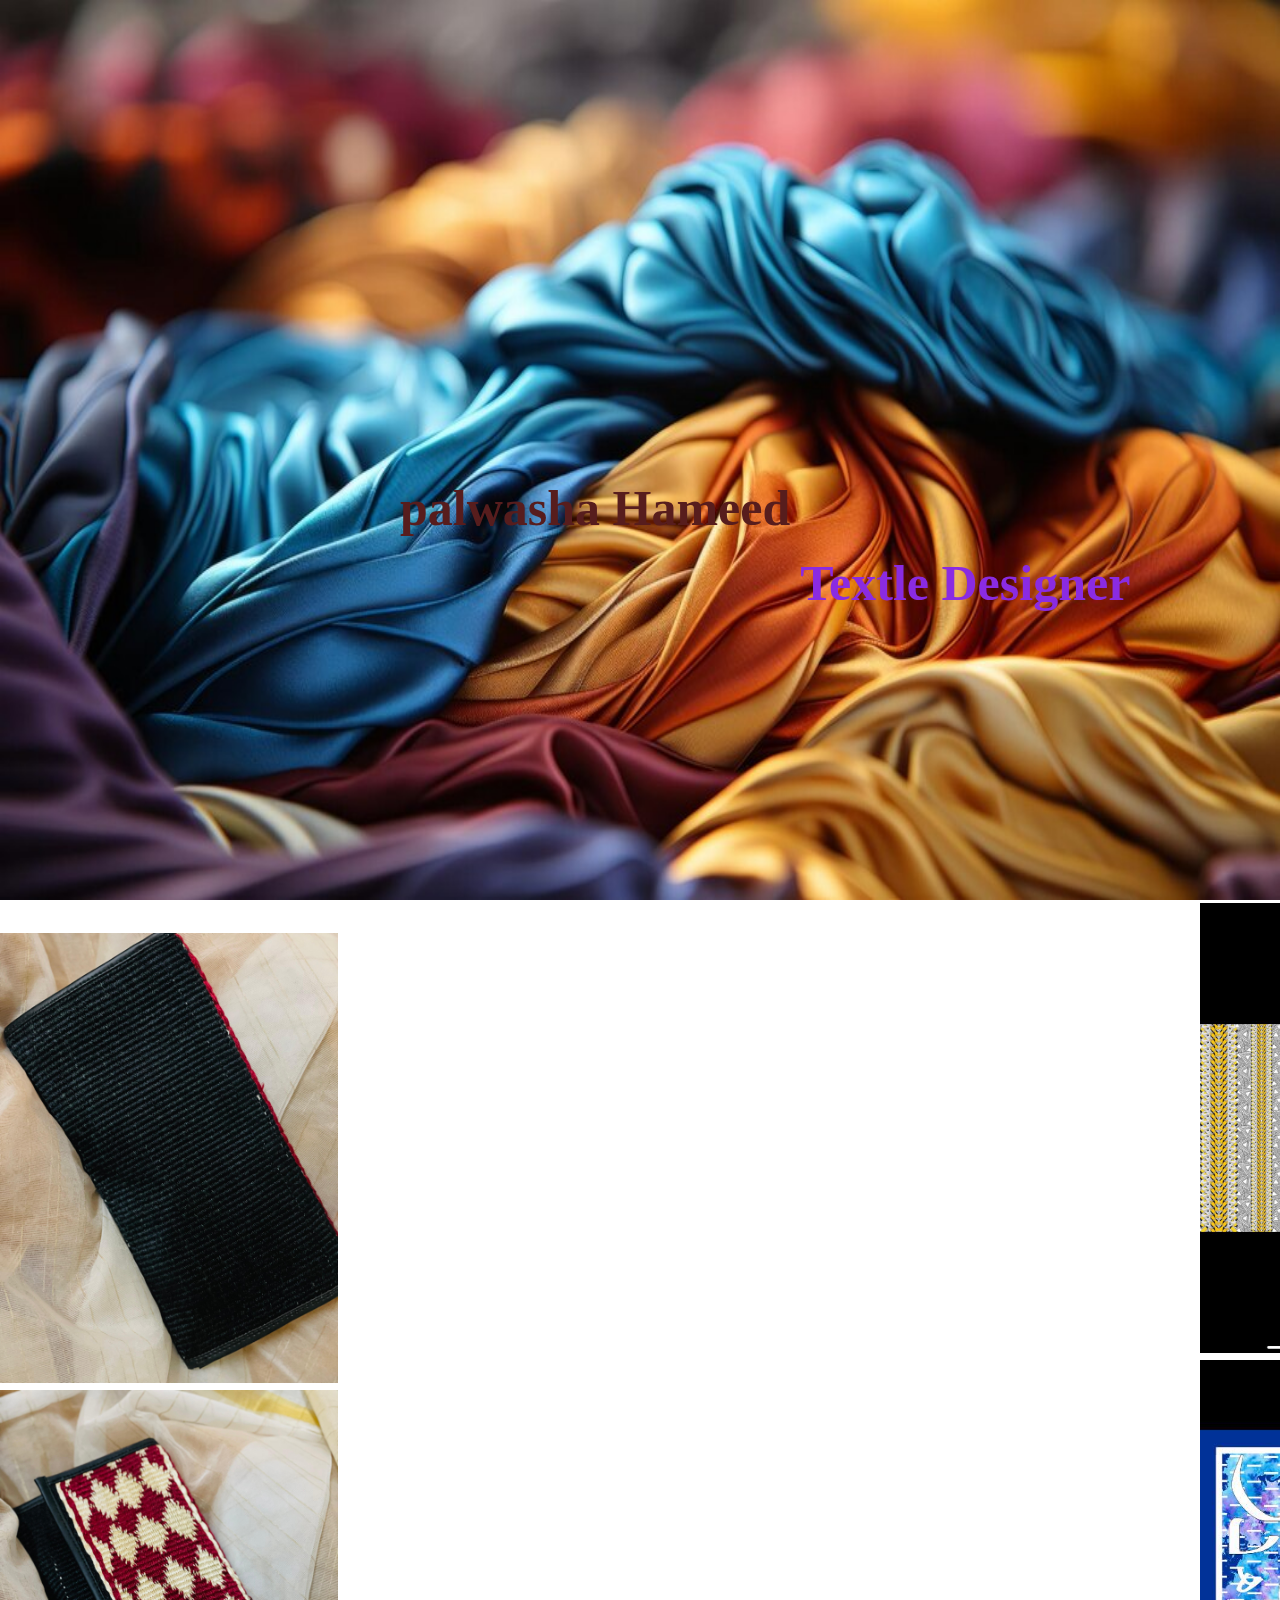
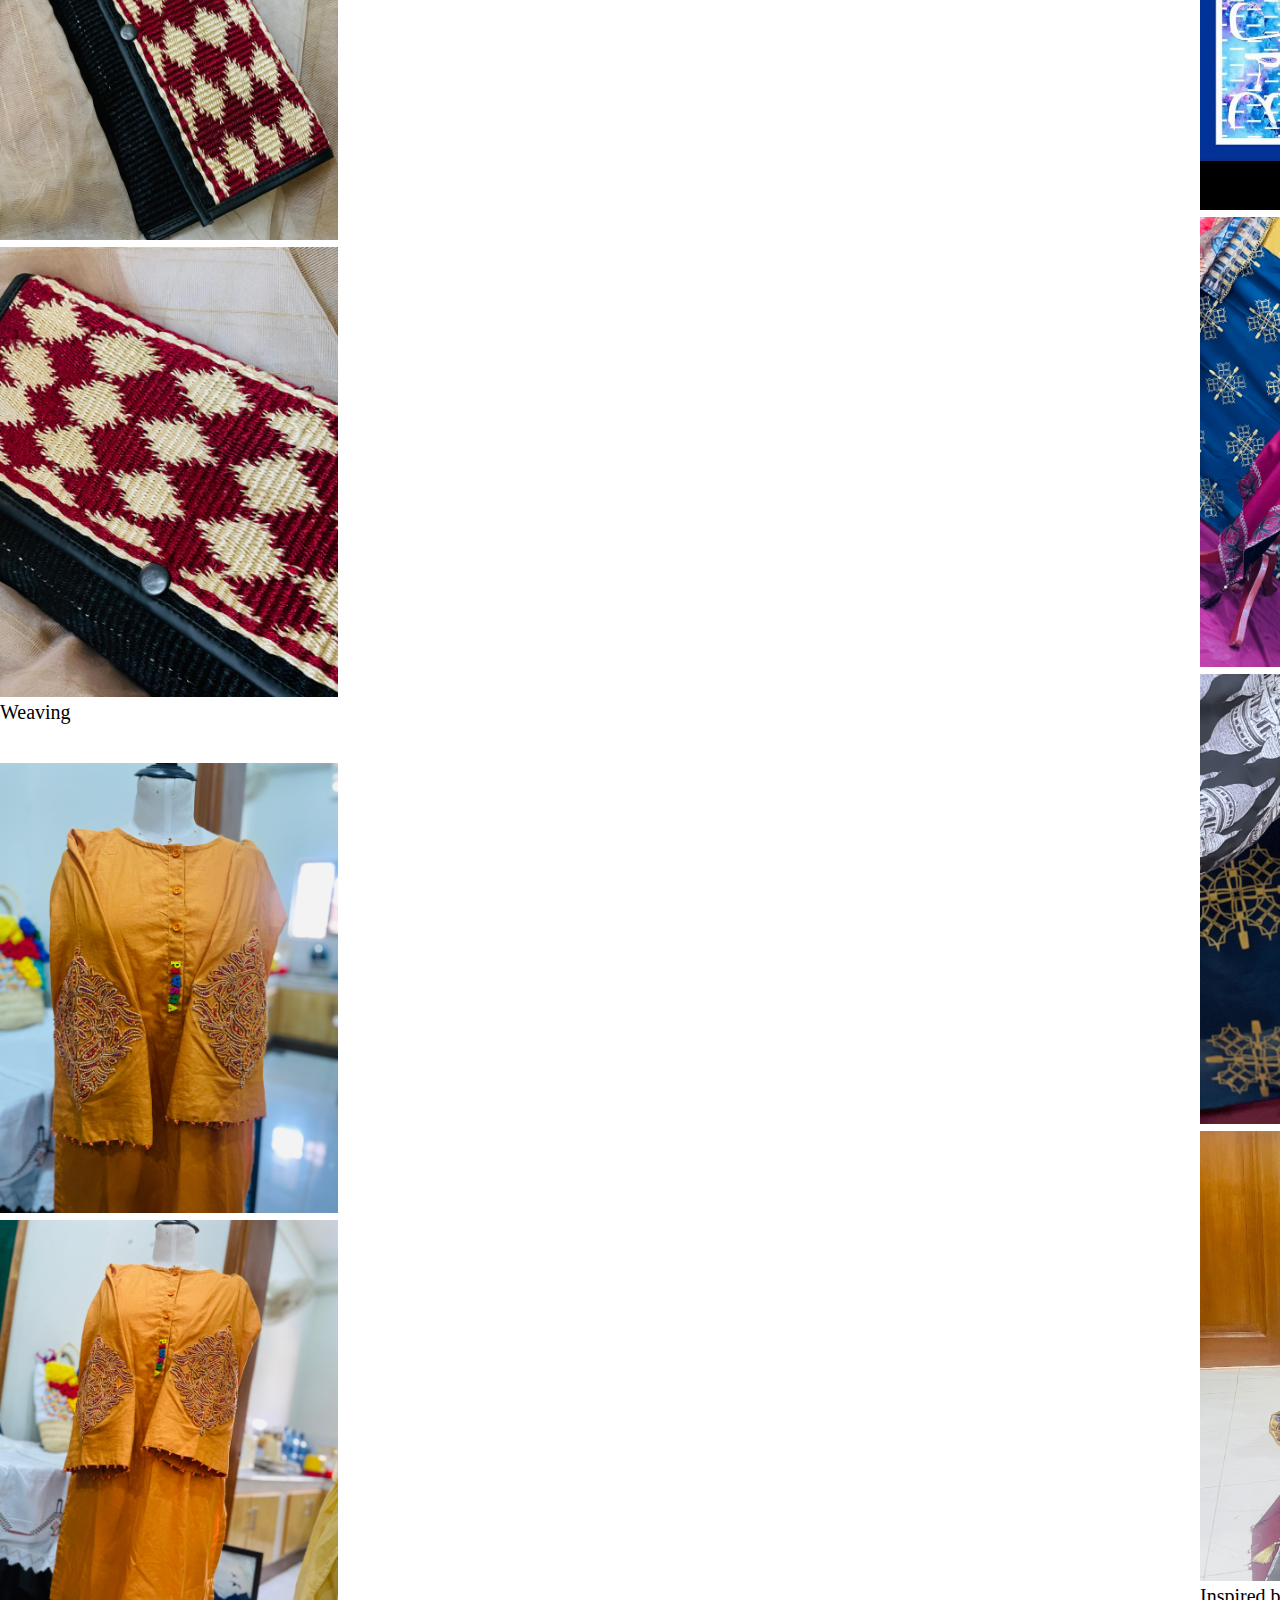
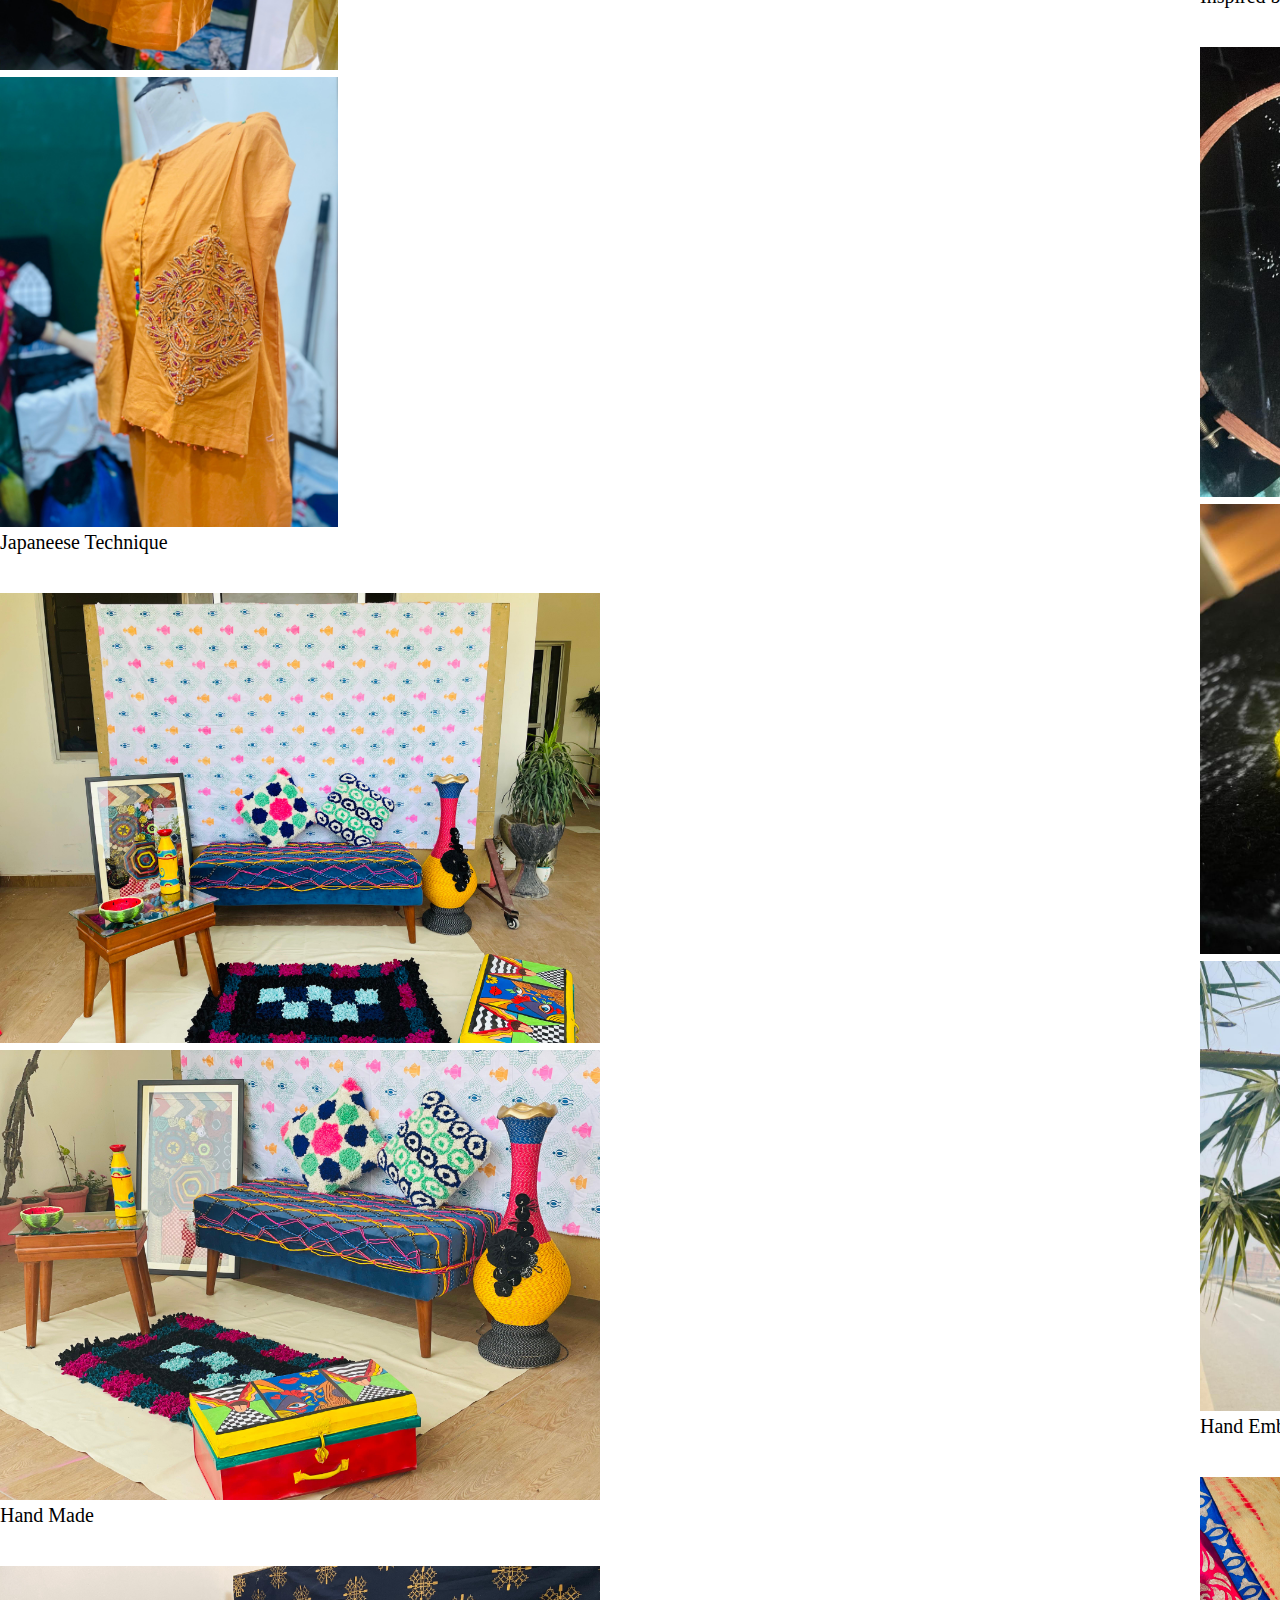
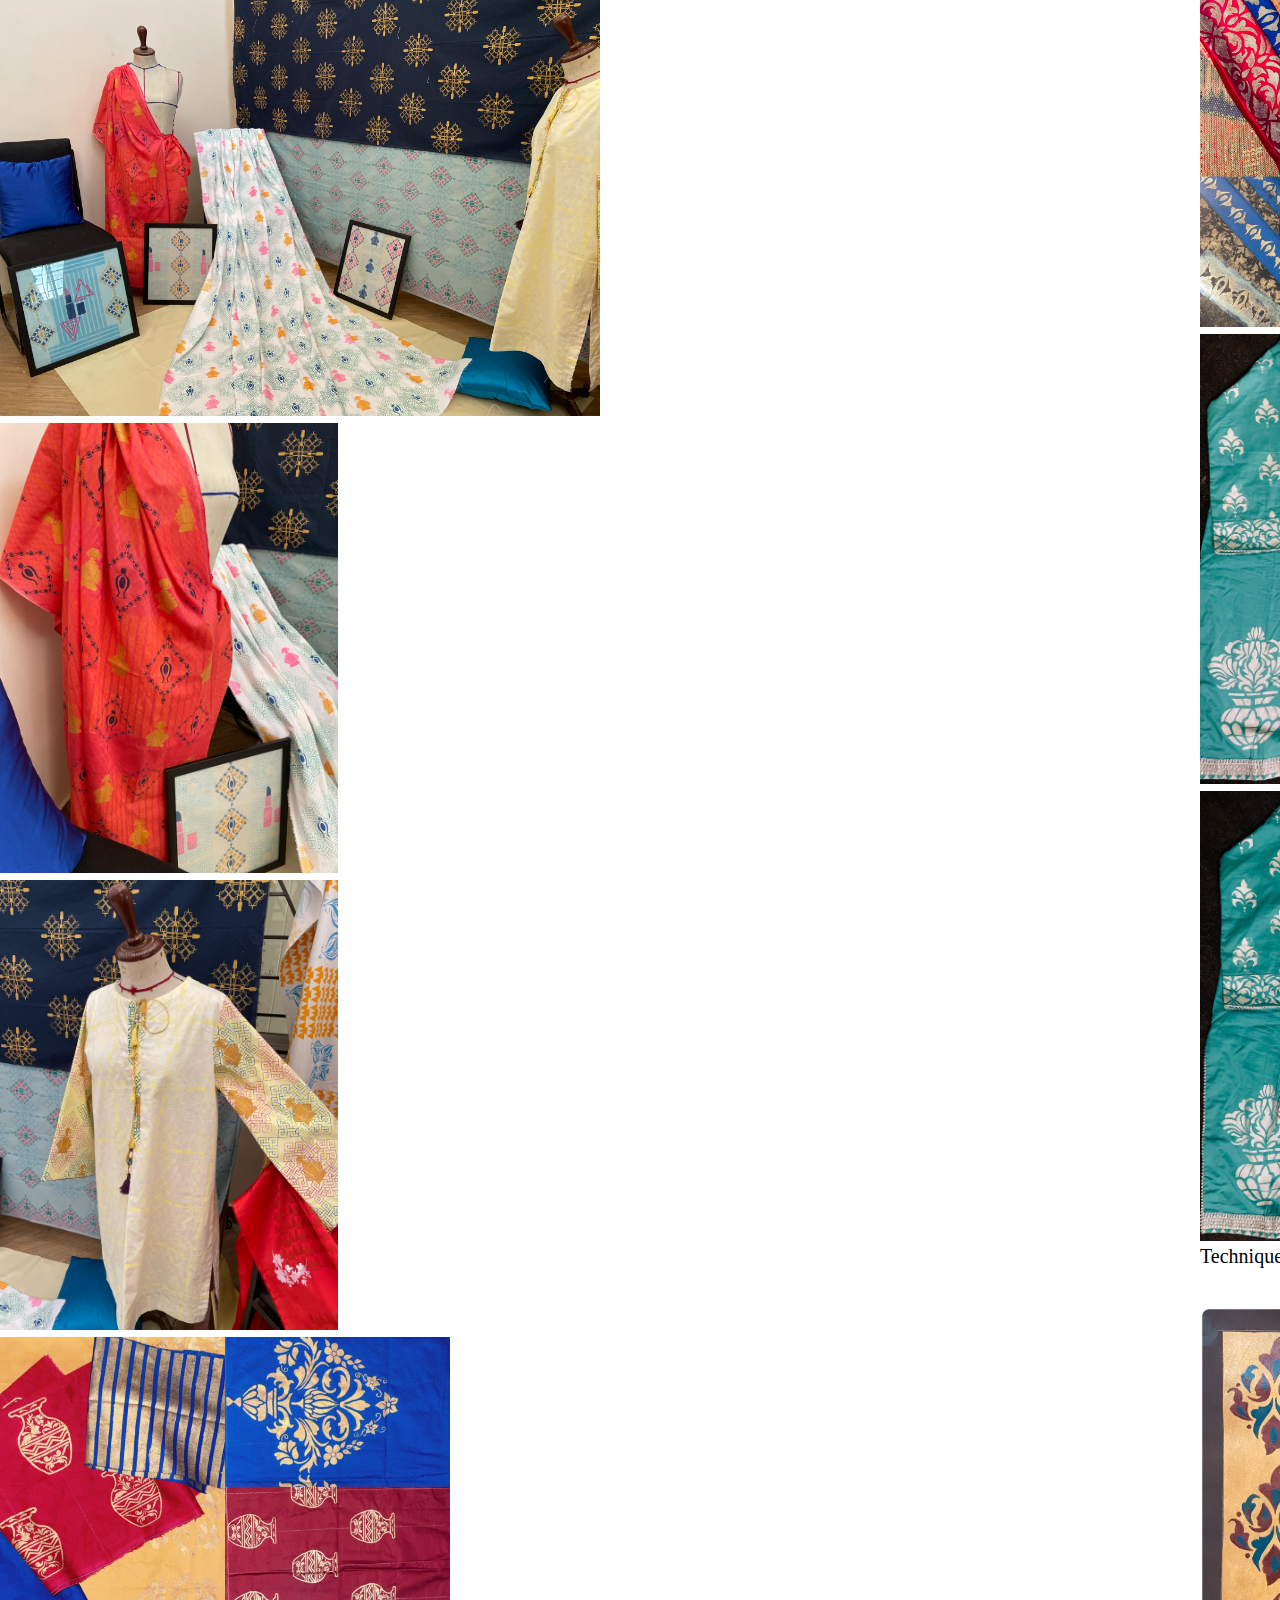
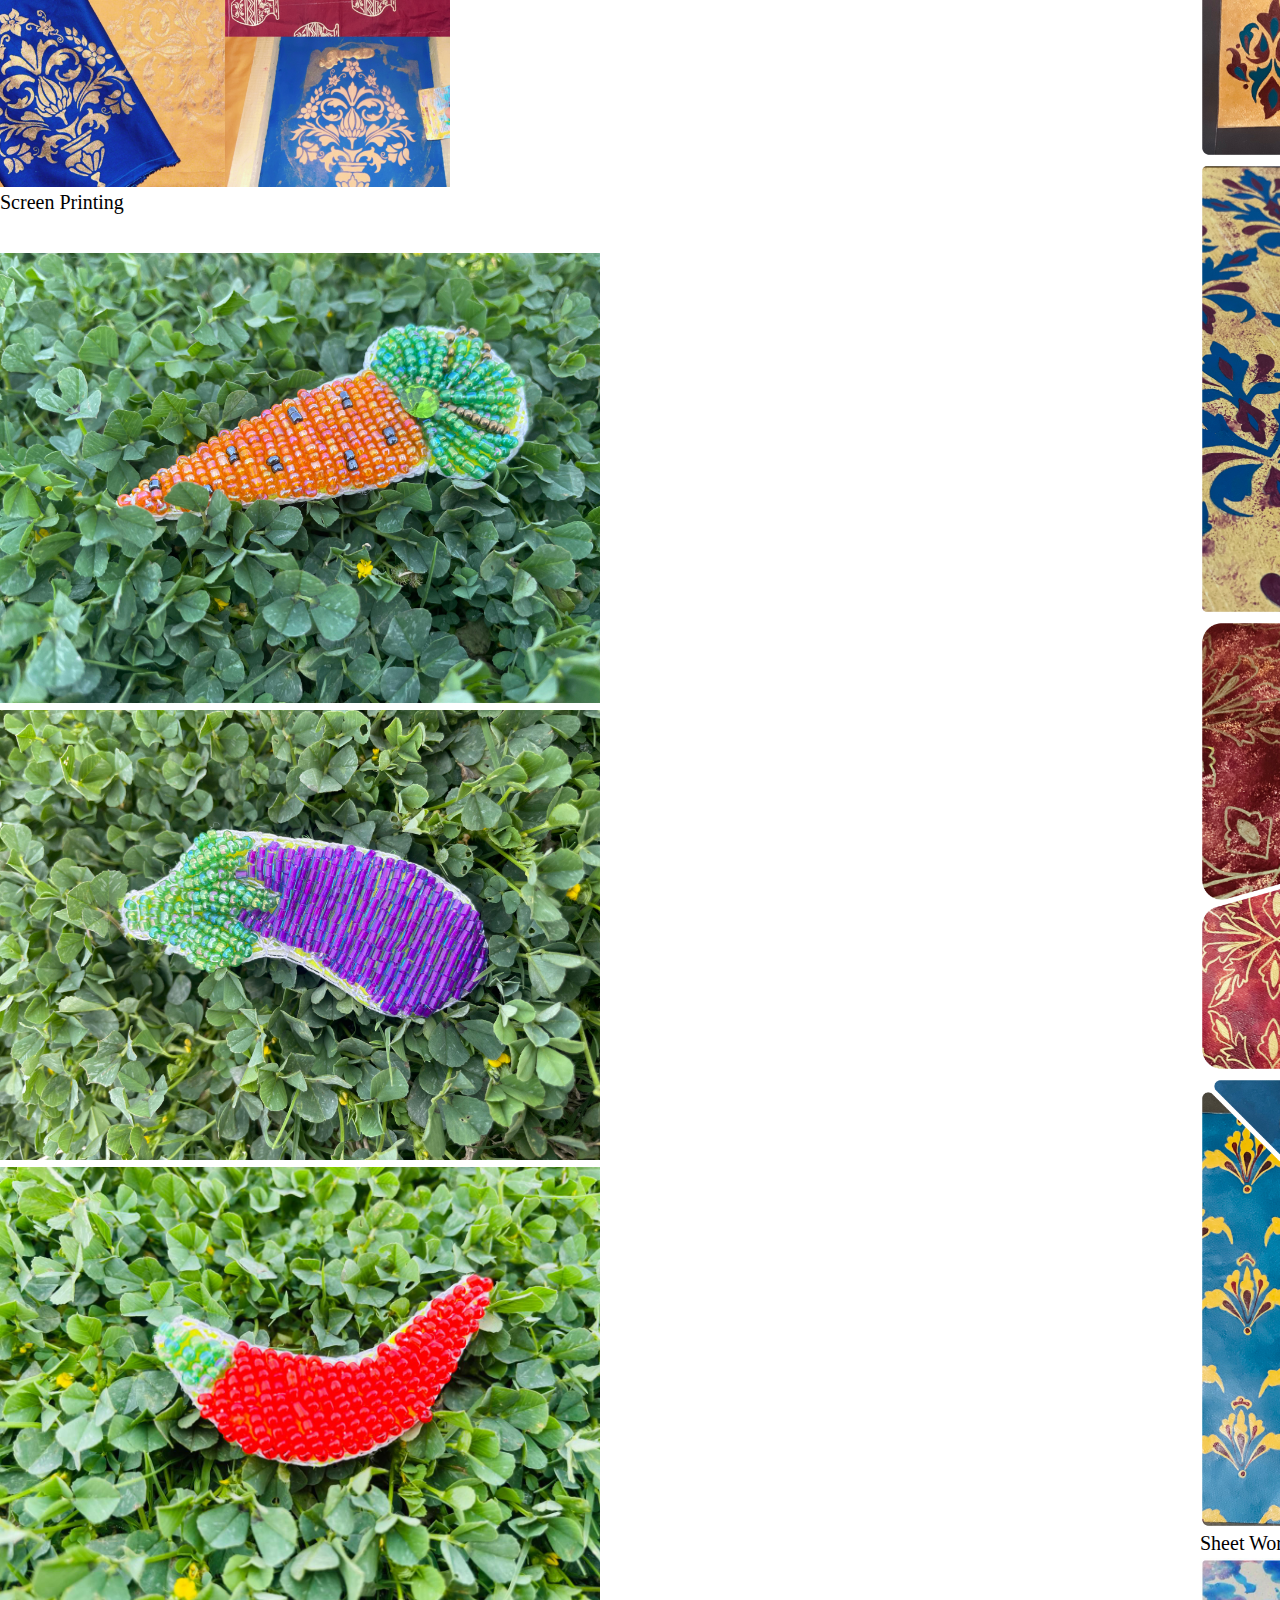
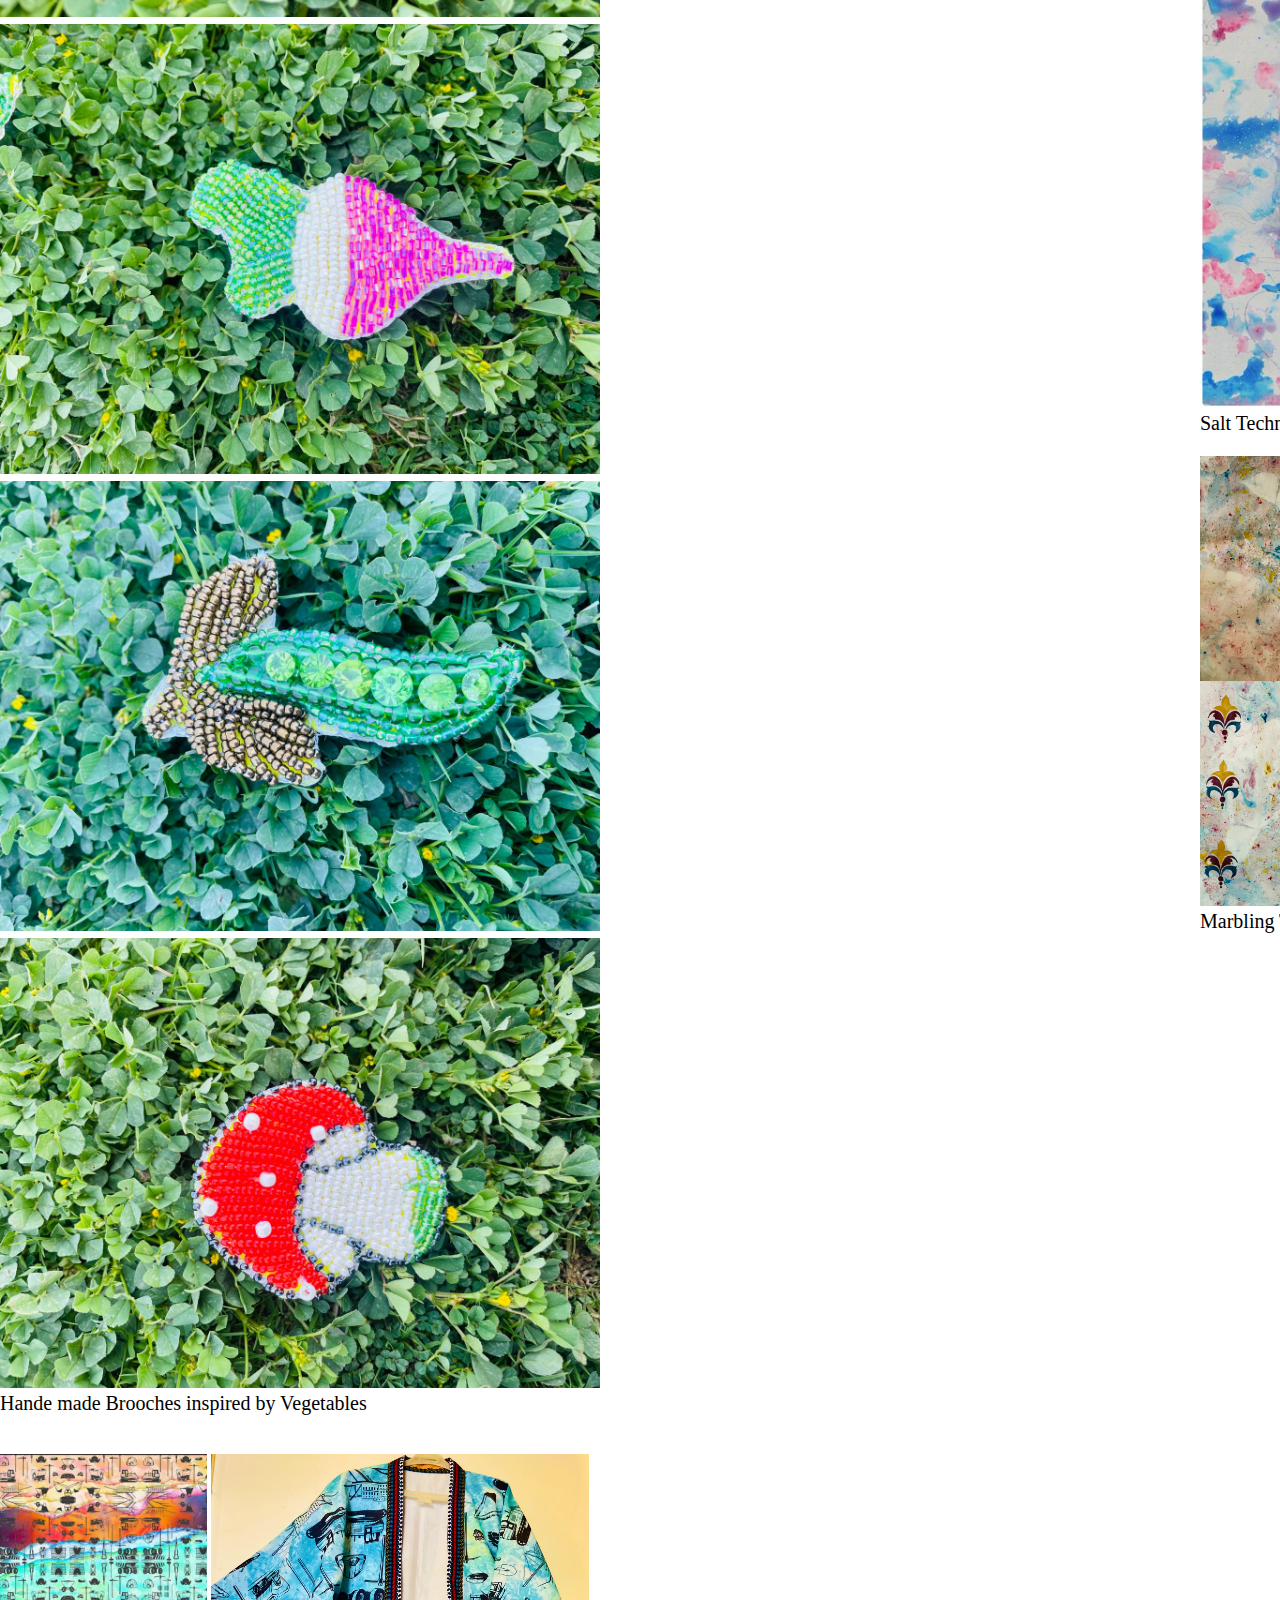
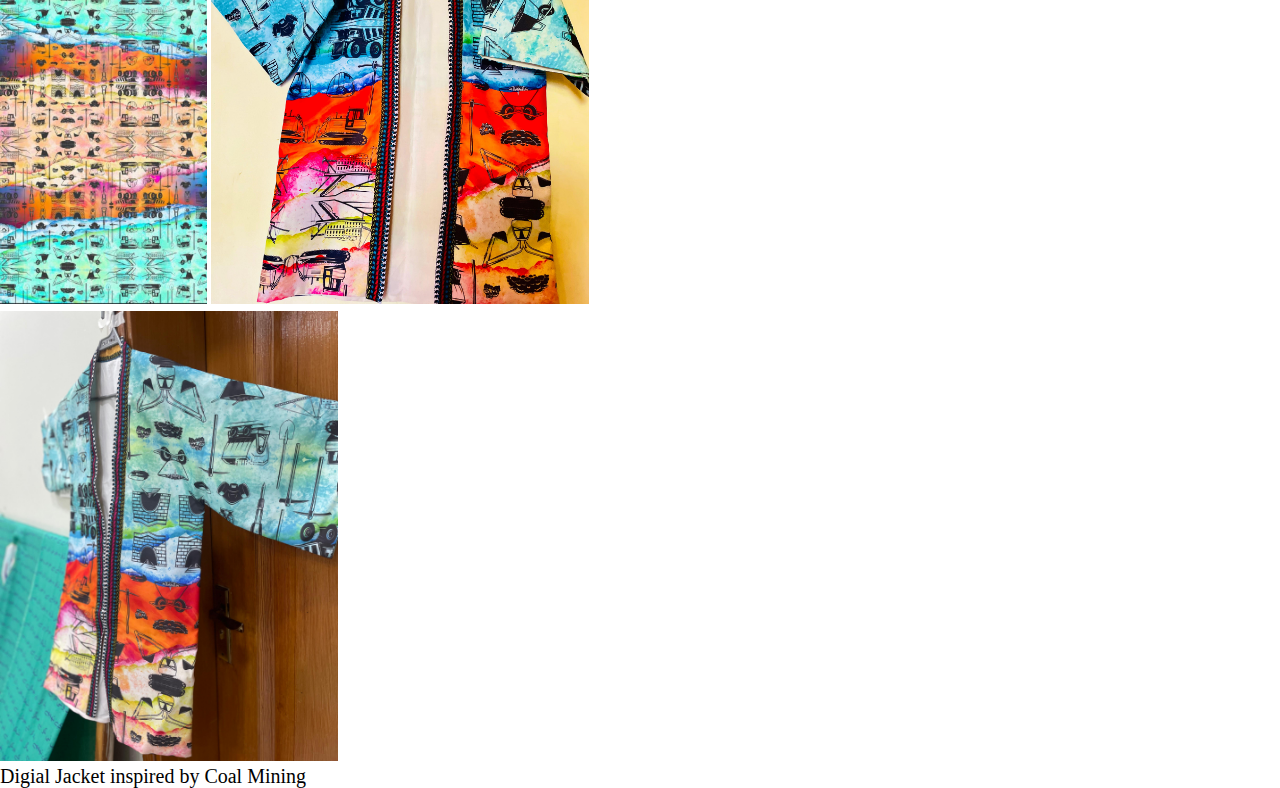
==== index.html @ abbeda80 "develop design portfolio" ====
<!DOCTYPE html>
<html lang="en">
<head>
    <meta charset="UTF-8">
    <meta name="viewport" content="width=device-width, initial-scale=1.0">
    <title>Document</title>
    <link href="https://cdn.jsdelivr.net/npm/bootstrap@5.0.2/dist/css/bootstrap.min.css" rel="stylesheet" integrity="sha384-EVSTQN3/azprG1Anm3QDgpJLIm9Nao0Yz1ztcQTwFspd3yD65VohhpuuCOmLASjC" crossorigin="anonymous">
     <link rel="stylesheet" href="style.css">
</head>
<body>
    
     <div class="main">
        <div class="profile">
           <img src="images/banner4.jpg" alt="">
           <div id="name"><span class="span1">palwasha Hameed</span>
                           <span class="span2">Textle Designer</span>
         </div>
        </div>

      <div class="container">
         <div class="row row1">
            <div class="col1">
                  <img src="images/WhatsApp Image 2024-07-04 at 15.50.18_3a996f95.jpg" alt="">
                  <img src="images/WhatsApp Image 2024-07-04 at 15.50.18_3c4db276.jpg" alt="">
                  <img src="images/WhatsApp Image 2024-07-04 at 15.50.19_ed62004c.jpg" alt="">
                      <p style="font-size: 20px; font-weight: 120;">Weaving</p>
                       <br><br>
                       <img src="images/japan1.jpg" alt="">
                       <img src="images/japan2.jpg" alt="">
                       <img src="images/japan3.jpg" alt="">
                       <p style="font-size: 20px; font-weight: 120;">Japaneese Technique</p>
                       <br><br>
                       <img src="images/handmade1.jpg" alt="">
                       <img src="images/handmade2.jpg" alt="">
                       <p style="font-size: 20px; font-weight: 120;">Hand Made</p>
                       <br><br>
                       <img src="images/screenprintig1.jpg" alt="">
                       <img src="images/screenprintig2.jpg" alt="">
                       <img src="images/screenprintig3.jpg" alt="">
                       <img src="images/screenprintig4.jpg" alt="">
                       <p style="font-size: 20px; font-weight: 120;">Screen Printing</p>
                       <br><br>
                        <img src="images/brochess1.jpg" alt="">
                        <img src="images/brochess2.jpg" alt="">
                        <img src="images/brochess3.jpg" alt="">
                        <img src="images/brochess4.jpg" alt="">
                        <img src="images/brochess5.jpg" alt="">
                        <img src="images/brochess6.jpg" alt="">
                        <p style="font-size: 20px; font-weight: 120;">Hande made Brooches inspired by Vegetables</p>
                         <br><br>
                         <img src="images/digitaljackte3.jpg" alt="">
                          <img src="images/digitaljackte1.jpg" alt="">
                          <img src="images/digitaljackte2.jpg" alt="">
                          <p style="font-size: 20px; font-weight: 120;"> Digial Jacket inspired by Coal Mining</p>
            </div>

             <div class="col2">
               <img src="images/WhatsApp Image 2024-07-04 at 15.51.44_07e8267c.jpg" alt="">
               <img src="images/WhatsApp Image 2024-07-04 at 15.51.44_57676293.jpg" alt="">
               <img src="images/WhatsApp Image 2024-07-04 at 15.51.44_efcb82db.jpg" alt="">
               <img src="images/WhatsApp Image 2024-07-04 at 15.51.45_8d5012ee.jpg" alt="">
               <img src="images/WhatsApp Image 2024-07-04 at 15.52.03_5b8b496f.jpg" alt="">
               <img src="images/WhatsApp Image 2024-07-04 at 15.52.03_61d421ce.jpg" alt="">
               <img src="images/WhatsApp Image 2024-07-04 at 15.52.03_97e54ff6.jpg" alt="">
                <p style="font-size: 20px; font-weight: 120;">Inspired by Mechincal Tools</p>

                 <br><br>
                 <img src="images/hand embroidy1.jpg" alt="">\
                 <img src="images/hand embroidy12.jpg" alt="">
                 <img src="images/hand embroidy3.jpg" alt="">
                 <img src="images/hand embroidy4.jpg" alt="">
                 <p style="font-size: 20px; font-weight: 120;">Hand Embroidery</p>

                 <br><br>
                 <img src="images/technique stencil1.jpg" alt="">
                 <img src="images/technique stencil2.jpg" alt="">
                 <img src="images/technique stencil3.jpg" alt="">
                 <img src="images/technique stencil4.jpg" alt="">
                 <img src="images/technique stencil5.jpg" alt="">
                   <p style="font-size: 20px; font-weight: 120;">Technique Stencil</p>

                    <br><br> 
                    <img src="images/sheet1.jpg" alt="">
                    <img src="images/sheet2.jpg" alt="">
                    <img src="images/sheet3.jpg" alt="">
                    <img src="images/sheet4.jpg" alt="">
                    <p style="font-size: 20px; font-weight: 120;">Sheet Work</p>

                      <img src="images/salt.jpg" alt="">
                      <p style="font-size: 20px; font-weight: 120;">Salt Technique on sheet</p>
                       <br>
                       <img src="images/marble.jpg" alt="">
                       <p style="font-size: 20px; font-weight: 120;">Marbling Technique on sheet</p>
            </div>
         </div>          
      </div>
      <!-- end of row1 -->
 
     </div>
</body>
</html>
---- style.css ----
*{
    margin: 0;
    padding: 0;
    box-sizing: border-box;
}
 
  html,body{
    width: 100%;
    height: 100%;
  }

  .main{
    width: 100%;
   }
  .main .profile{
    width: 100%;
    height: 100vh;
   } 
    .profile img{
      width: 100%;
      height: 100vh;
    }
   
     #name
     {
      position: relative;
      z-index: 1;
      color: black;
      padding-left: 400px;
       margin-top: -500px;
       font-weight: 900;
      font-family:Cursive;
      font-size: 50px;
      display: flex;
      align-items: center;
      gap: 10px;
       
     }
     #name .span1{

      color:rgb(87, 29, 29);
     }
      
     #name .span2{
      color: blueviolet;
      padding-top: 150px;
      padding-left: -150px;
     }
  
         .container .row1{
          display: flex;
         }
     .container .row .col1{
       padding-top: 30px;
      padding-left: 0;
 width: 50%;
   height: 10vh;

      }
       .col1 img{
        height: 50vh;
         margin-top: 3px;
       }

       .col2{
        padding-left: 600px;
       }
    .col2 img{
      height: 50vh;
       margin-top: 3px;
    }
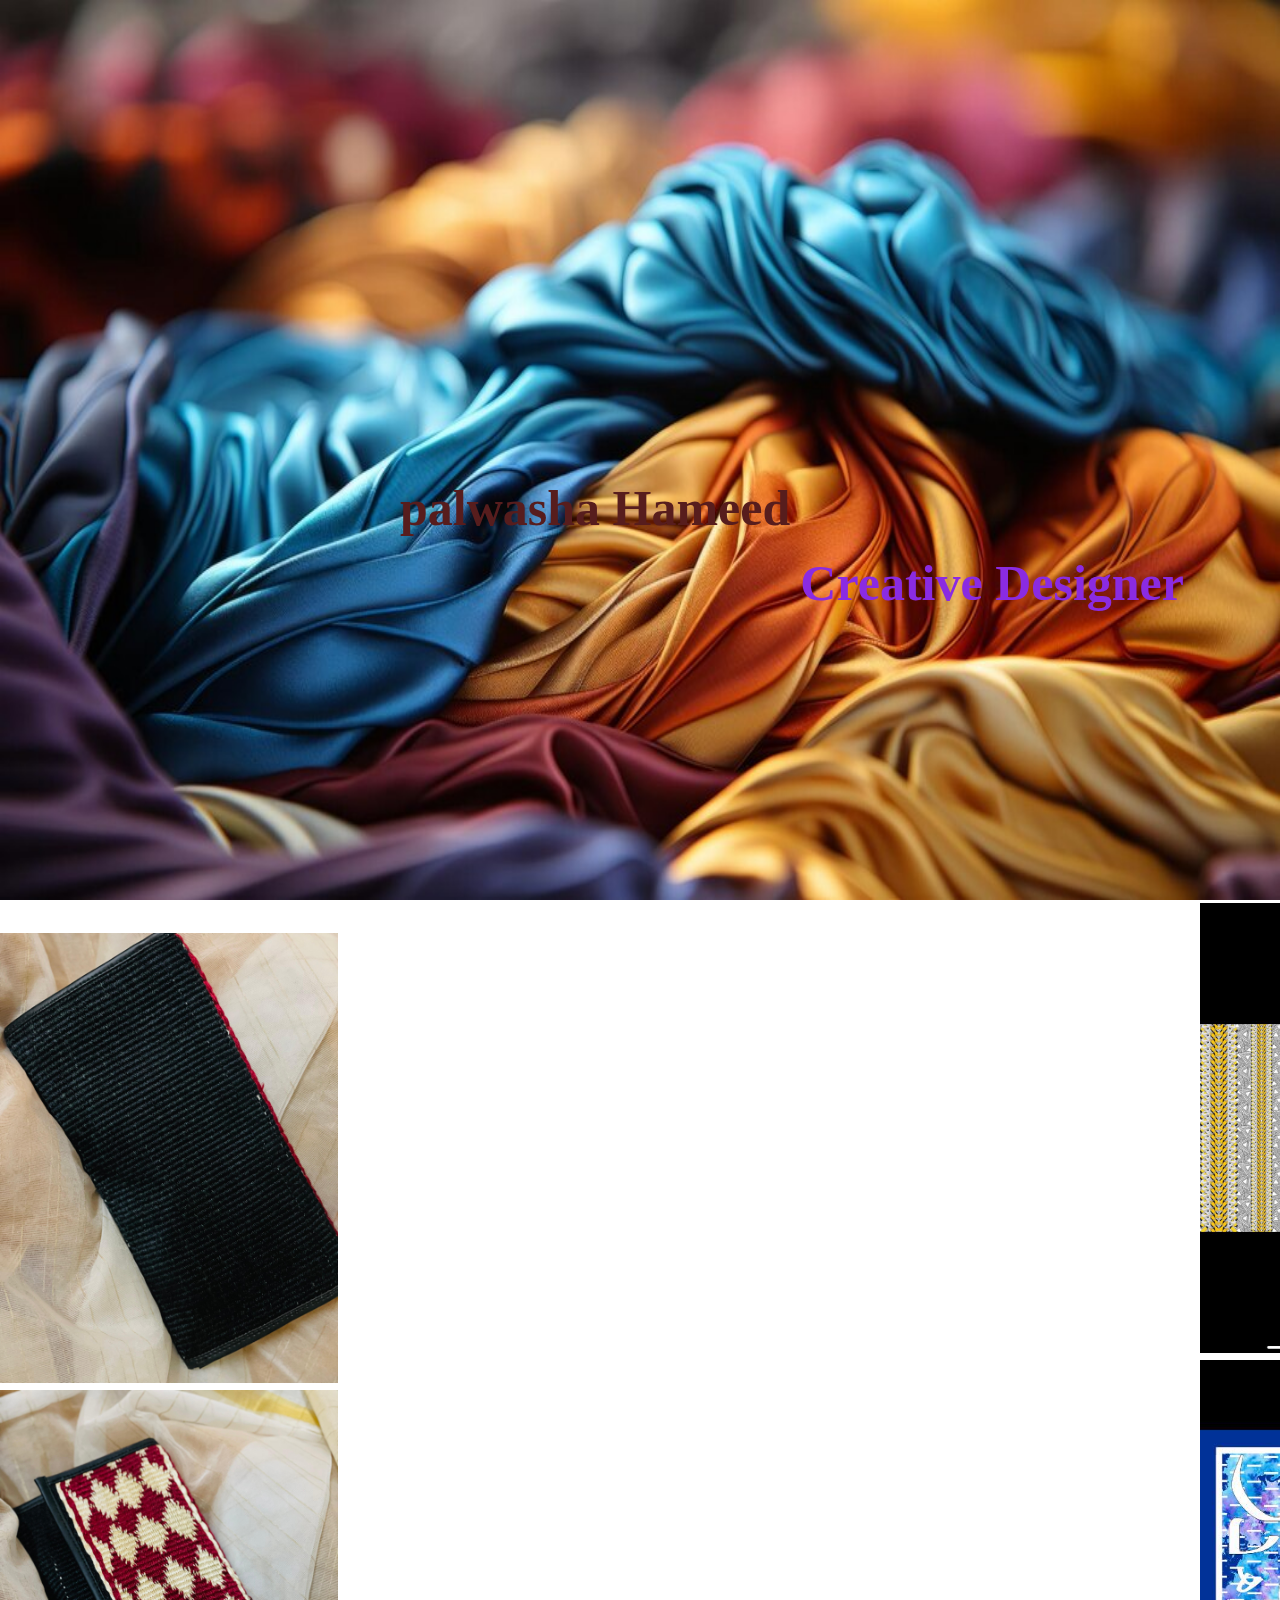
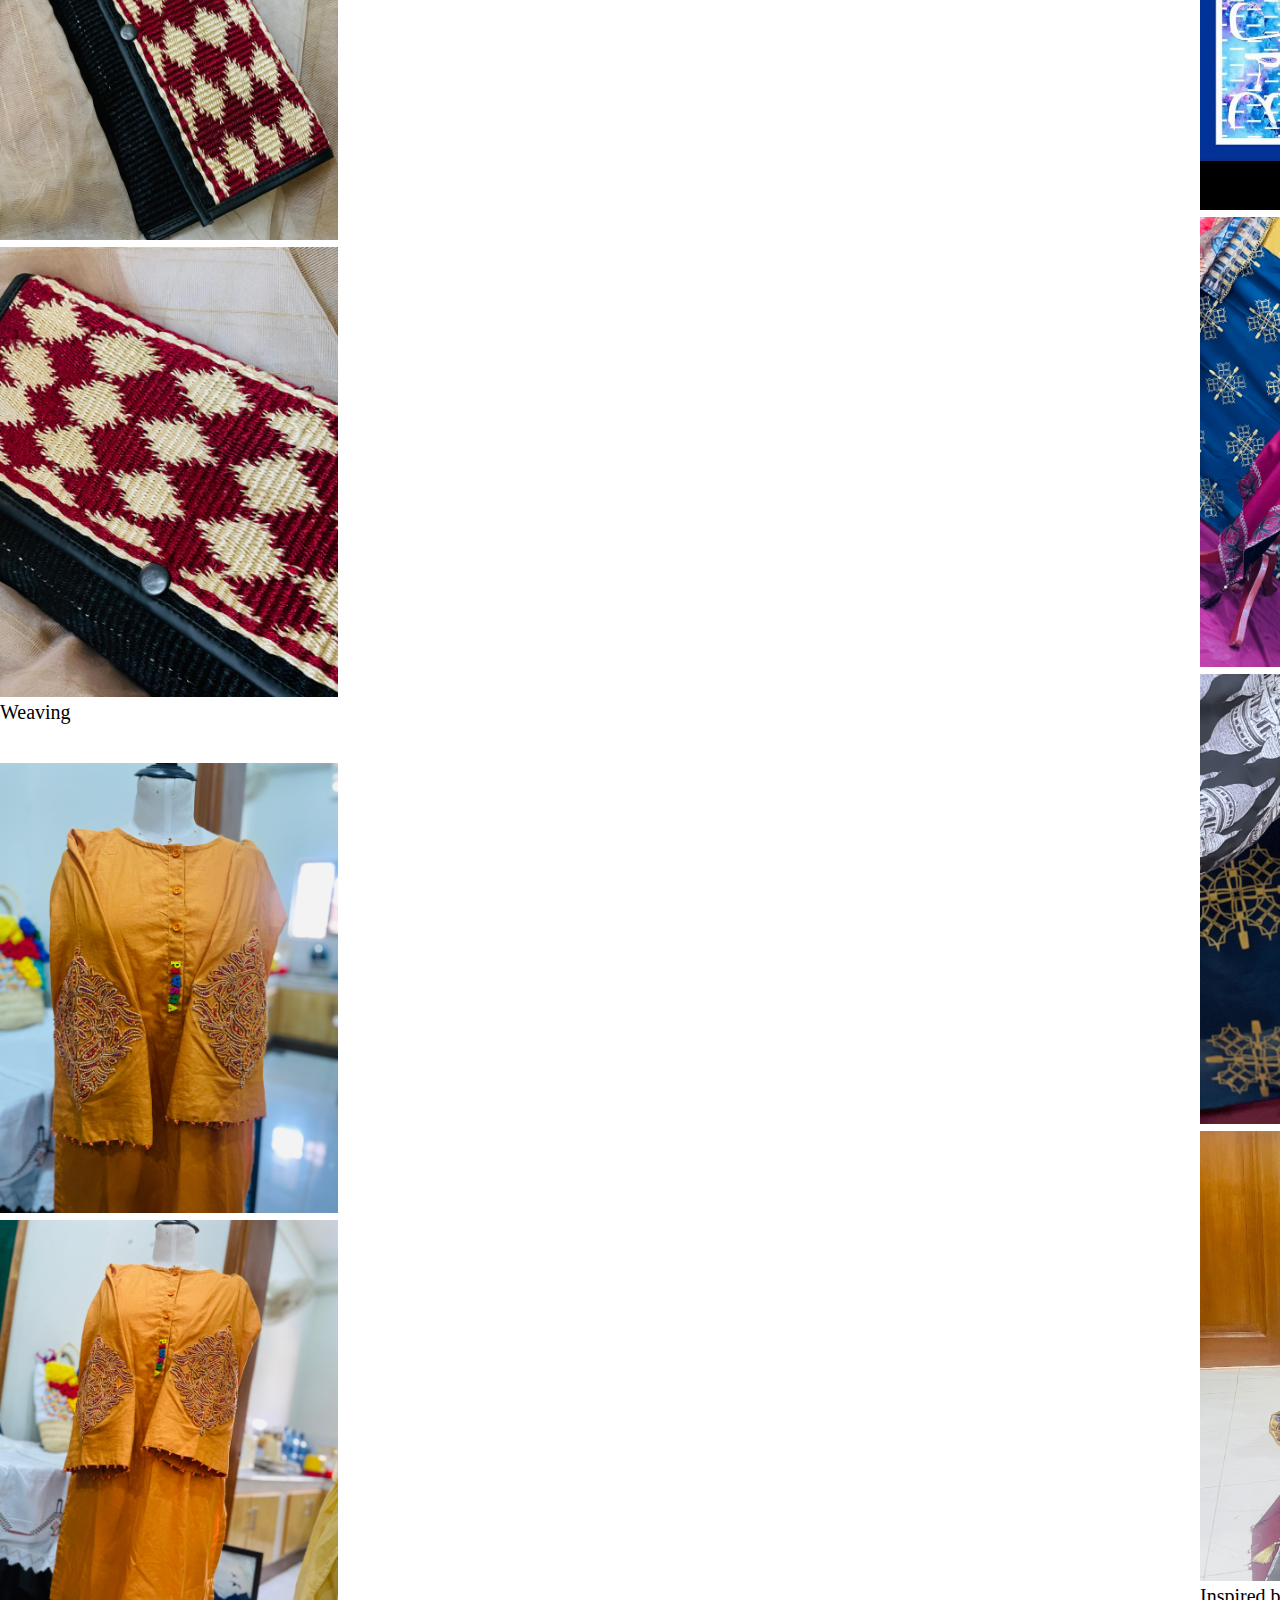
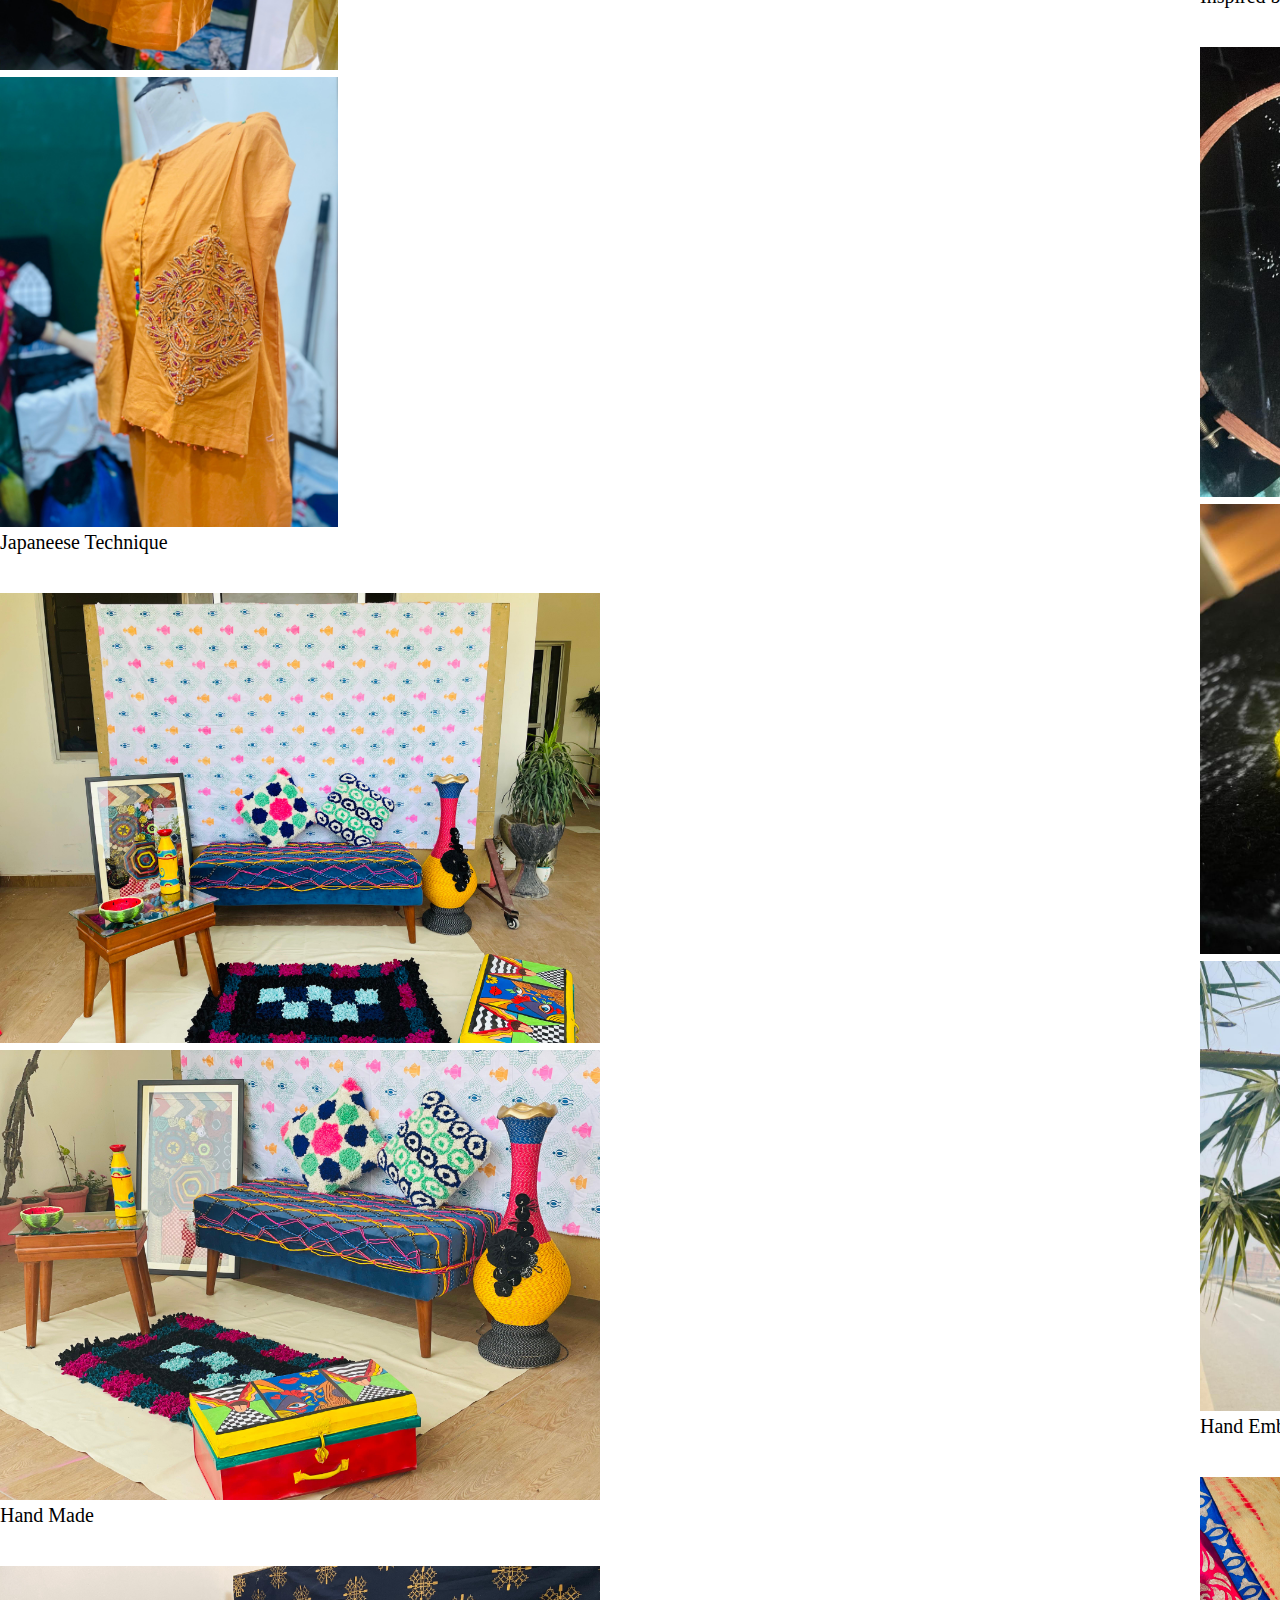
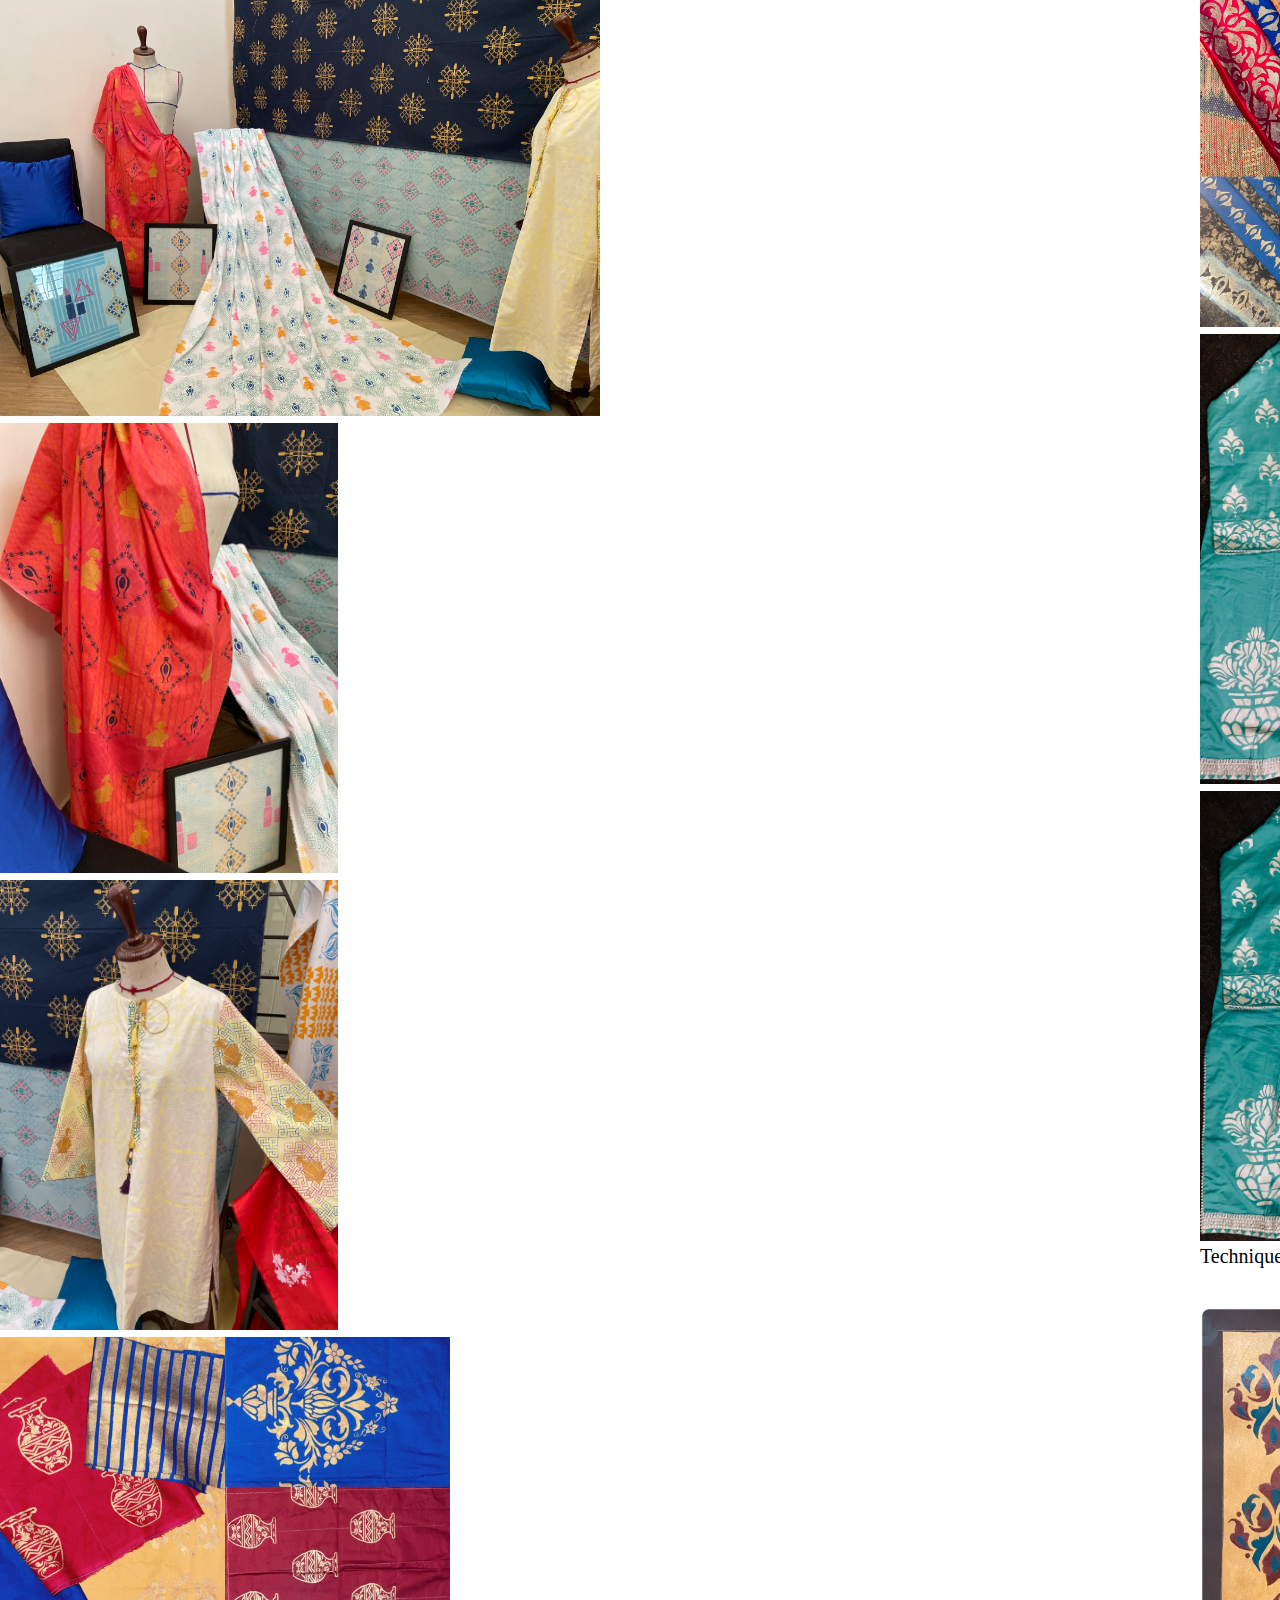
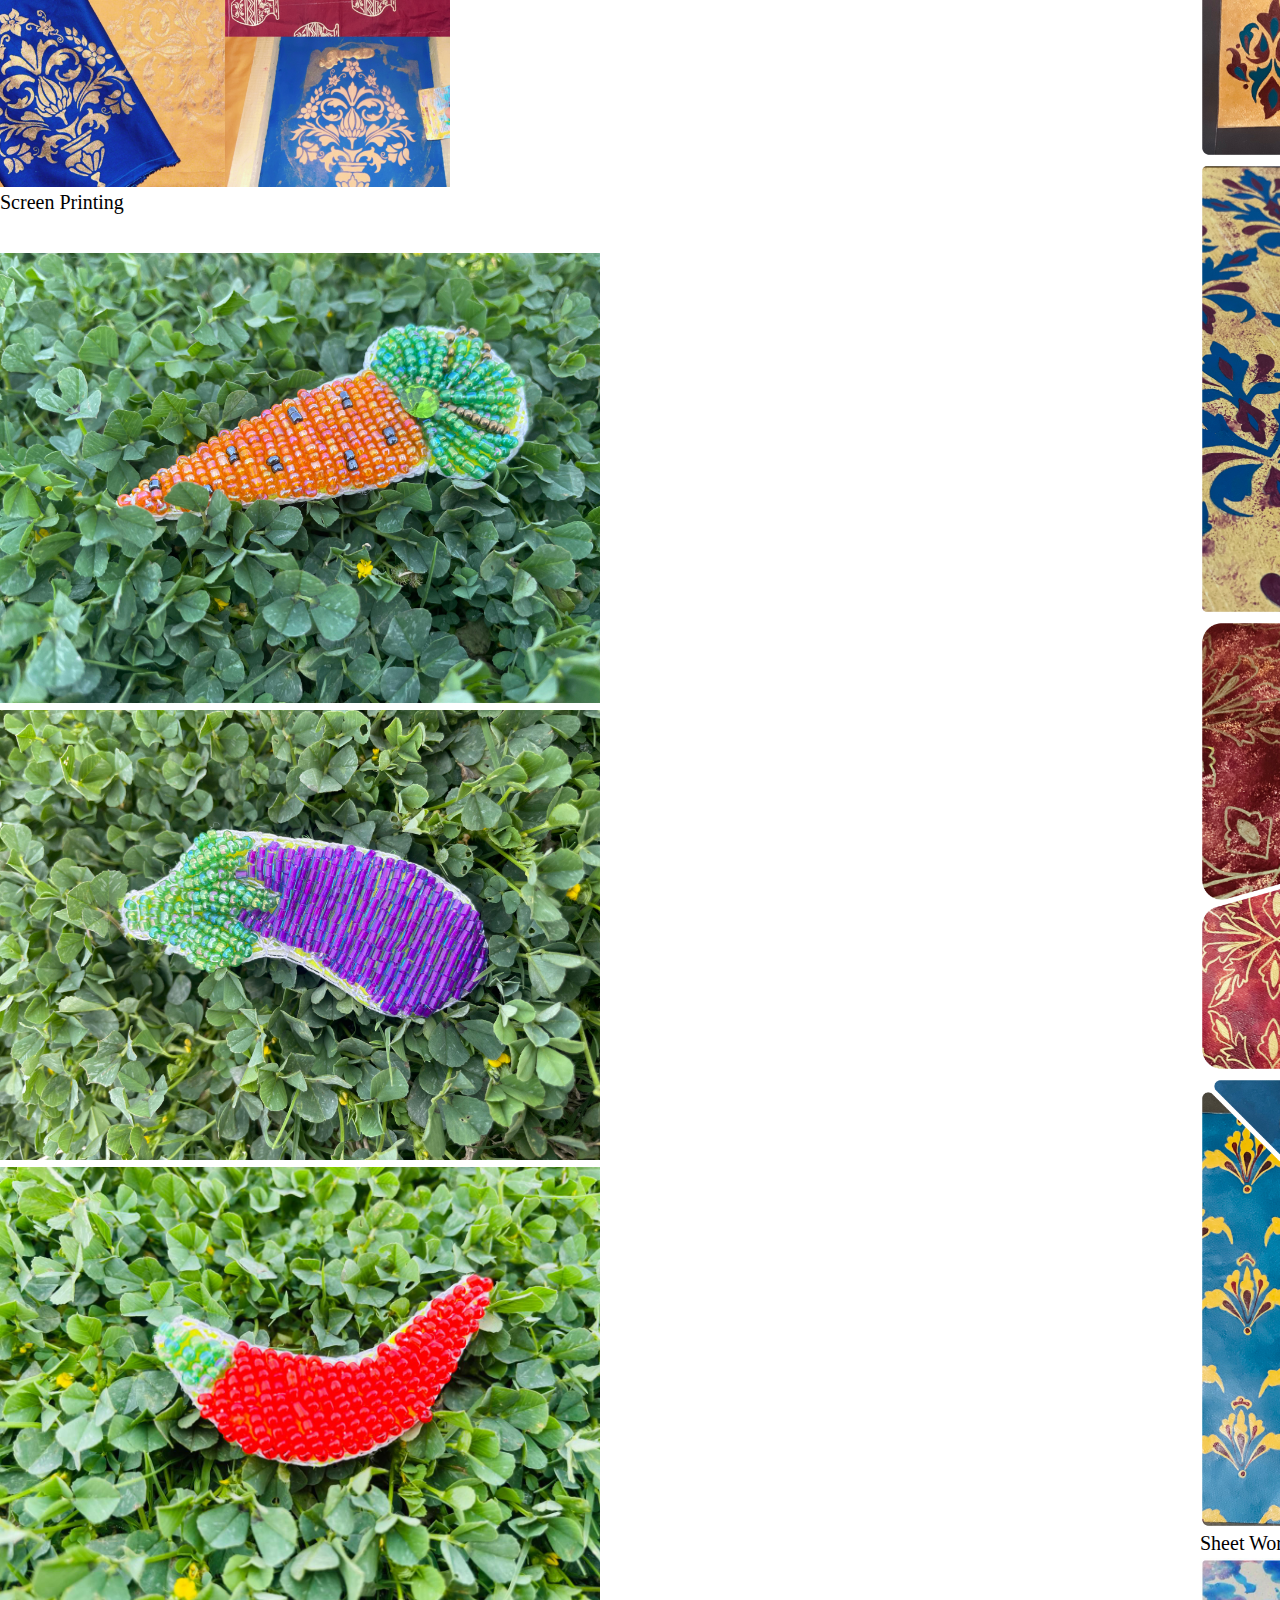
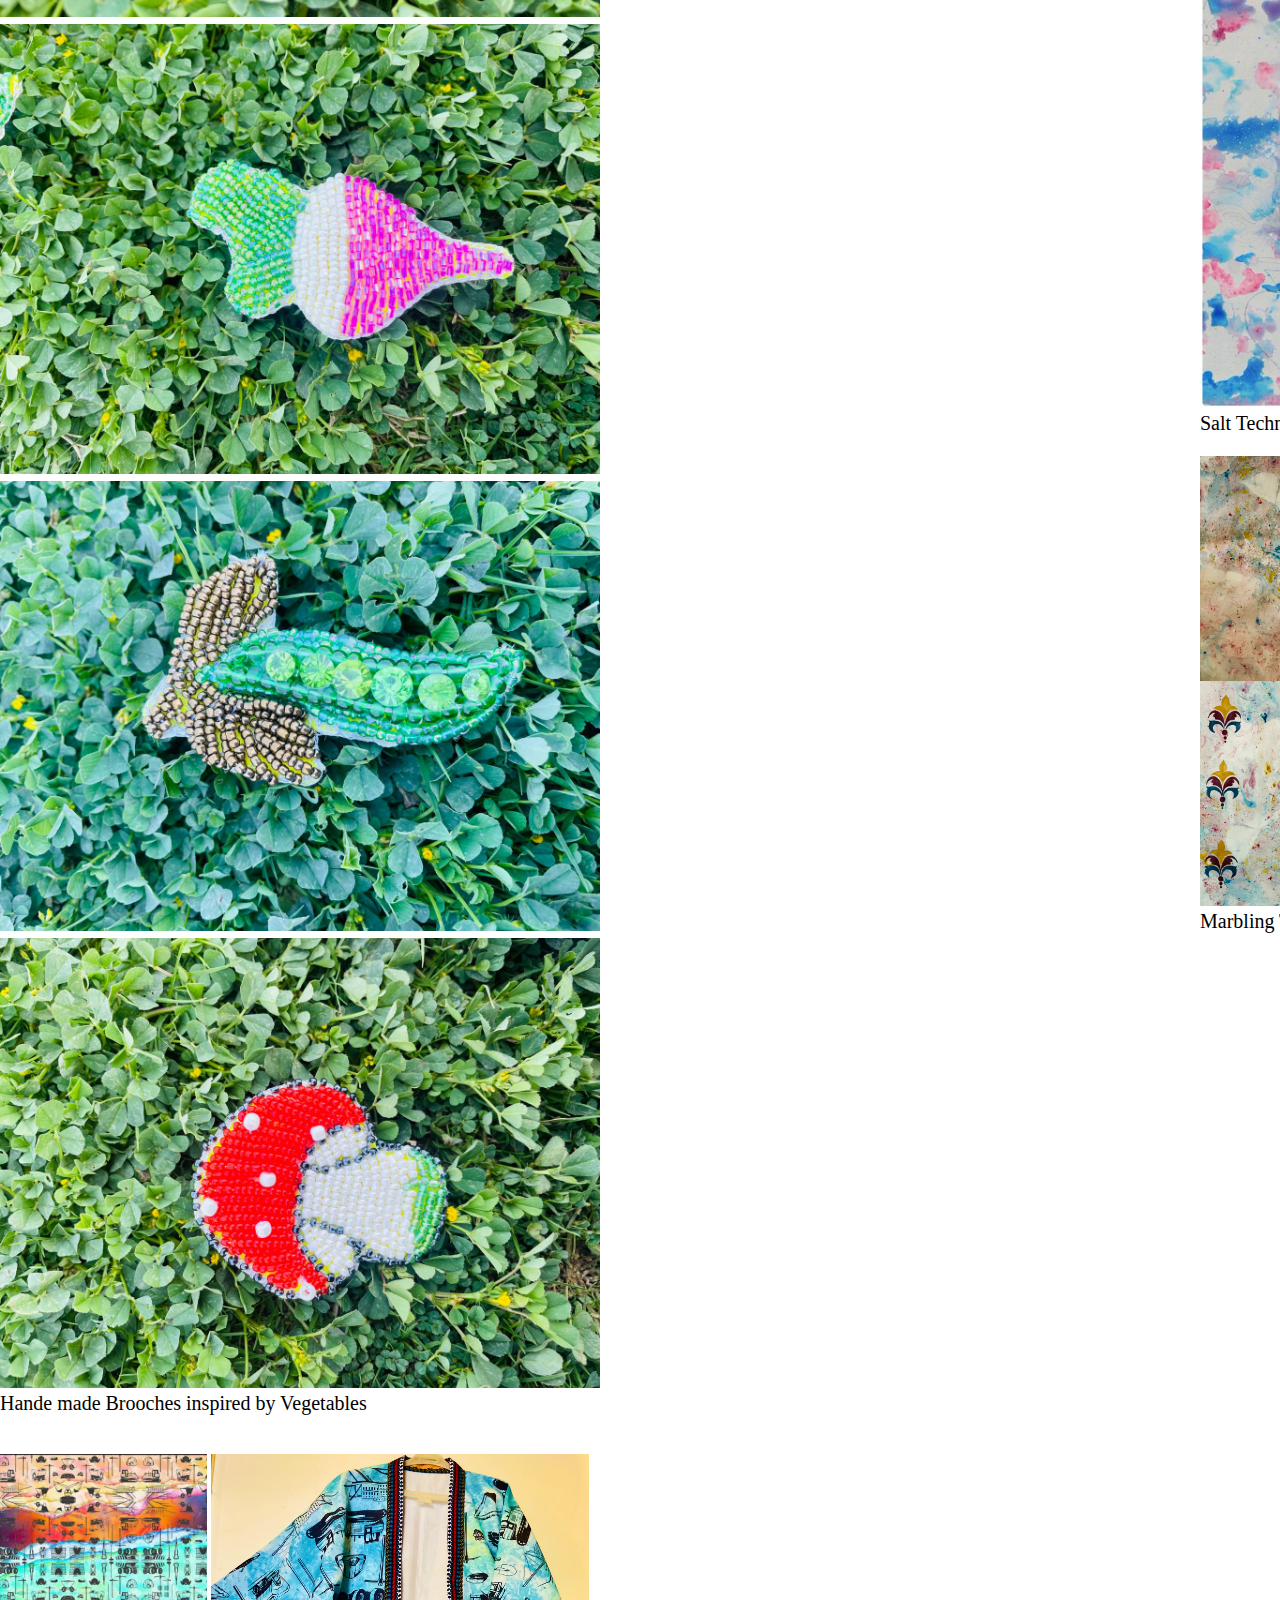
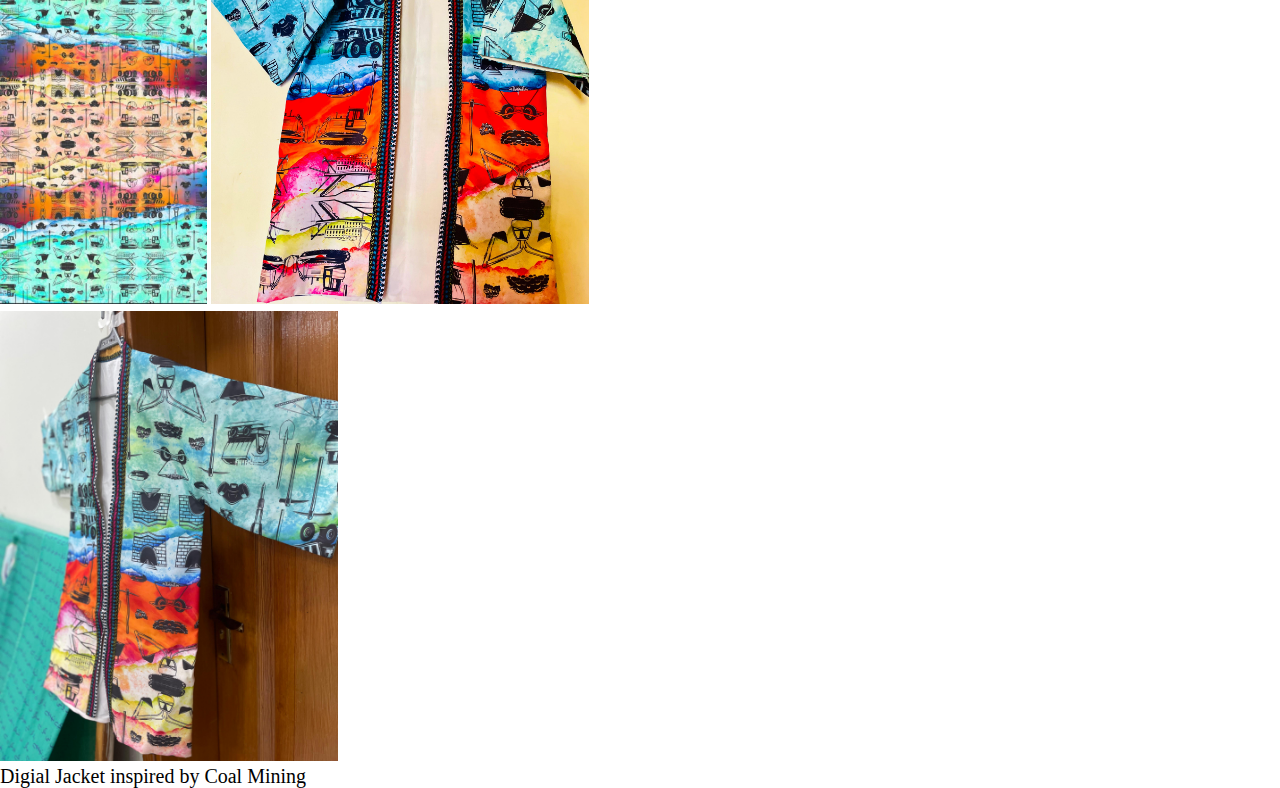
==== commit d106dc2b: "changed in text" ====
--- a/index.html
+++ b/index.html
@@ -13,7 +13,7 @@
         <div class="profile">
            <img src="images/banner4.jpg" alt="">
            <div id="name"><span class="span1">palwasha Hameed</span>
-                           <span class="span2">Textle Designer</span>
+                           <span class="span2">Creative Designer</span>
          </div>
         </div>
 
